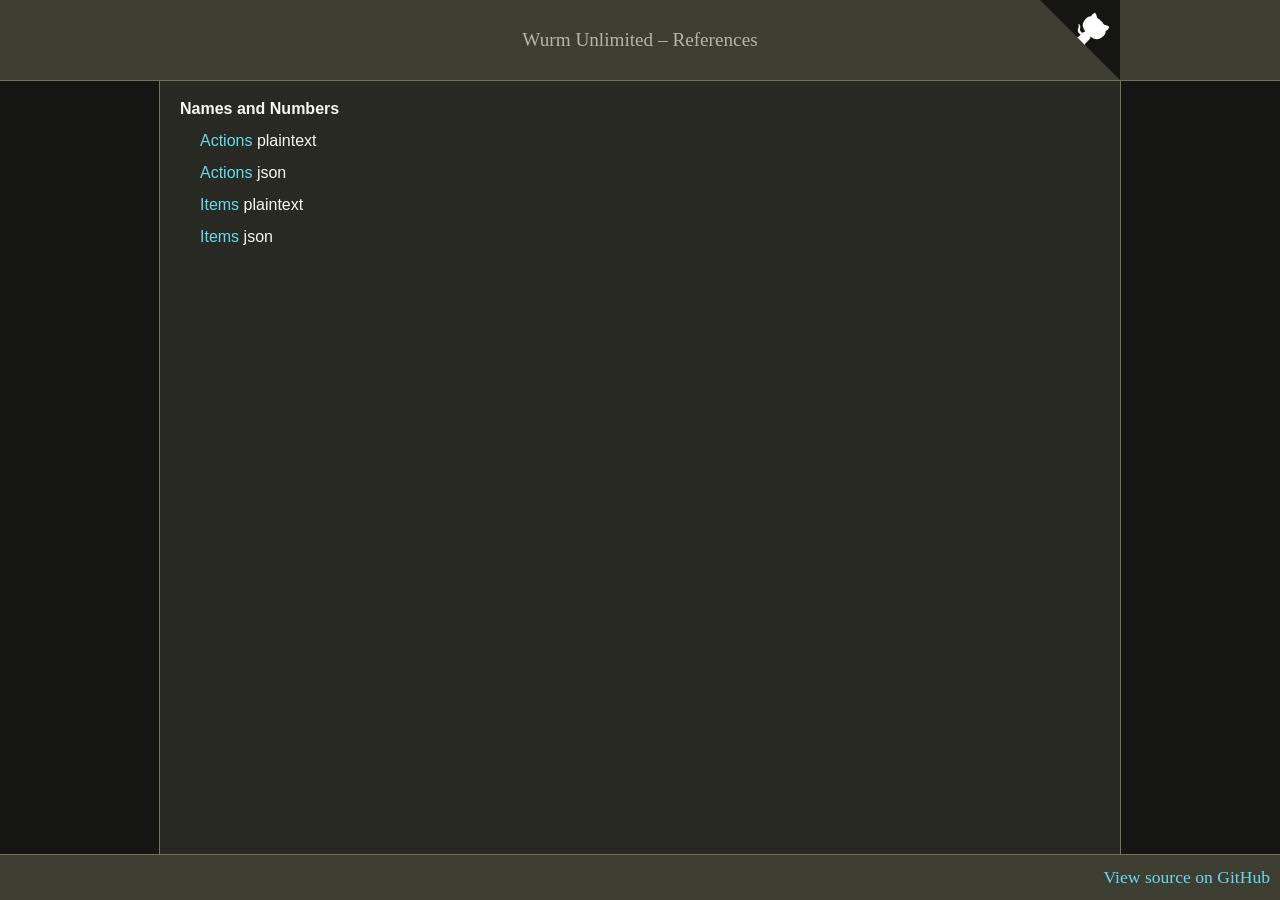
==== index.html @ 1a795888 "Update index.html" ====
<!DOCTYPE HTML>
<html lang="en" style="background: hsl(70, 4%, 8%); overflow-y: scroll;">
<head>
    <meta charset="UTF-8">
    <!-- <link rel="stylesheet" href="styles.css"> -->
    <title>Wurm Unlimited Reference</title>
    <style>


    /* http://meyerweb.com/eric/tools/css/reset/
       v2.0 | 20110126
       License: none (public domain)
    */

    html, body, div, span, applet, object, iframe,
    h1, h2, h3, h4, h5, h6, p, blockquote, pre,
    a, abbr, acronym, address, big, cite, code,
    del, dfn, em, img, ins, kbd, q, s, samp,
    small, strike, strong, sub, sup, tt, var,
    b, u, i, center,
    dl, dt, dd, ol, ul, li,
    fieldset, form, label, legend,
    table, caption, tbody, tfoot, thead, tr, th, td,
    article, aside, canvas, details, embed,
    figure, figcaption, footer, header, hgroup,
    menu, nav, output, ruby, section, summary,
    time, mark, audio, video {
        margin: 0;
        padding: 0;
        border: 0;
        font-size: 100%;
        font: inherit;
        vertical-align: baseline;
    }
    /* HTML5 display-role reset for older browsers */
    article, aside, details, figcaption, figure,
    footer, header, hgroup, menu, nav, section {
        display: block;
    }
    body {
        line-height: 1;
    }
    ol, ul {
        list-style: none;
    }
    blockquote, q {
        quotes: none;
    }
    blockquote:before, blockquote:after,
    q:before, q:after {
        content: '';
        content: none;
    }
    table {
        border-collapse: collapse;
        border-spacing: 0;
    }

    /* http://meyerweb.com/eric/tools/css/reset/ */


    /*
     * Header reference:                          http://zuga.net/articles/html-heading-elements/
     * https://web.archive.org/web/20220412025809/http://zuga.net/articles/html-heading-elements/
     */

    h1 {font-size: 2em;}
    h2 {font-size: 1.5em;}
    h3 {font-size: 1.17em;}
    h4 {font-size: 1em;}
    h5 {font-size: .83em;}
    h6 {font-size: .67em;}

    h1, h2, h3, h4, h5, h6 {font-weight: bolder;}

    p {font-size: 1em;}


    html, body {
        height: 100%;
        width: 100%;
    }

    body {
        color: hsl(60, 30%, 96%);
        font-family: Arial, Helvetica, sans-serif;

        display: flex;
        flex-direction: column;
    }


    /*  URLS  */
    a:link,
    a:visited {color: hsl(190, 81%, 67%); text-decoration: none; outline: none;}
    a:hover {color: hsl(80, 76%, 53%);}
    a:active {color: hsl(40, 93%, 51%);}

    a.a_style_01:link,
    a.a_style_01:visited {
        text-decoration: none;
        padding-bottom: 1px;
        border-bottom: 1px hidden hsl(190, 81%, 67%);
    }

    a.a_style_01:hover {
        border-bottom-style: solid;
        border-color: hsl(80, 76%, 53%);
    }
    a.a_style_01:active {
        border-bottom-style: hidden;
    }
    /*  URLS  */


    header {
        height: 80px;
        font-family: Georgia, serif;
        font-size: 1.2em;
        color: hsl(40, 11%, 69%);
        background: hsl(55, 11%, 22%);
        border-bottom: 1px solid hsl(50, 11%, 41%);
    }

    main {
        flex: auto;
    }

    main a {
        padding-left: 20px;
    }
    footer {
        padding: 10px;
        font-family: Georgia, serif;
        font-size: 1.1em;
        line-height: 1.4em;
        color: hsl(40, 11%, 69%);
        background: hsl(55, 11%, 22%);
        border-top: 1px solid hsl(50, 11%, 41%);
    }
    footer div#github_url {
        text-align: right;
    }

    #header_inner {
        height: 100%;
        position: relative;
    }
    #github-corner {
        z-index: 100;
        position: absolute;
    }
    #header_text {
        padding-top: 30px;
        text-align: center;
    }
    #header_inner,
    #main_outer {
        margin: 0 auto;
        max-width: 960px;
    }
    #main_outer {
        border-left: 1px solid hsl(50, 11%, 41%);
        border-right: 1px solid hsl(50, 11%, 41%);
        height: 100%;
        background: hsl(70, 8%, 15%);
    }
    #main_inner {
        padding: 20px;
    }

    </style>
</head>
<body>


<header>
    <div id="header_inner">
        <div id="github-corner">
            <a href="https://github.com/jesterjunk/WurmUnlimited" target="_blank" class="github-corner" title="View source on GitHub" aria-label="View source on GitHub">
                <svg width="80" height="80" viewBox="0 0 250 250" style="fill: hsl(70, 4%, 8%); color: #fff; position: relative; top: 0; border: 0; left: 880px;" aria-hidden="true">
                    <path d="M0,0 L115,115 L130,115 L142,142 L250,250 L250,0 Z"></path>
                    <path d="M128.3,109.0 C113.8,99.7 119.0,89.6 119.0,89.6 C122.0,82.7 120.5,78.6 120.5,78.6 C119.2,72.0 123.4,76.3 123.4,76.3 C127.3,80.9 125.5,87.3 125.5,87.3 C122.9,97.6 130.6,101.9 134.4,103.2" fill="currentColor" style="transform-origin: 130px 106px;" class="octo-arm"></path>
                    <path d="M115.0,115.0 C114.9,115.1 118.7,116.5 119.8,115.4 L133.7,101.6 C136.9,99.2 139.9,98.4 142.2,98.6 C133.8,88.0 127.5,74.4 143.8,58.0 C148.5,53.4 154.0,51.2 159.7,51.0 C160.3,49.4 163.2,43.6 171.4,40.1 C171.4,40.1 176.1,42.5 178.8,56.2 C183.1,58.6 187.2,61.8 190.9,65.4 C194.5,69.0 197.7,73.2 200.1,77.6 C213.8,80.2 216.3,84.9 216.3,84.9 C212.7,93.1 206.9,96.0 205.4,96.6 C205.1,102.4 203.0,107.8 198.3,112.5 C181.9,128.9 168.3,122.5 157.7,114.1 C157.9,116.9 156.7,120.9 152.7,124.9 L141.0,136.5 C139.8,137.7 141.6,141.9 141.8,141.8 Z" fill="currentColor" class="octo-body"></path>
                </svg>
            </a>
            <style>
            .github-corner:hover .octo-arm {
                animation:octocat-wave 560ms ease-in-out
            }
            @keyframes octocat-wave {
                0%,100%{
                    transform:rotate(0)
                }
                20%,60%{
                    transform:rotate(-25deg)
                }
                40%,80%{
                    transform:rotate(10deg)
                }
            }
            @media (max-width:500px) {
                .github-corner:hover .octo-arm{
                    animation:none
                }
                .github-corner .octo-arm {
                    animation:octocat-wave 560ms ease-in-out
                }
            }
            </style>
        </div>

        <div id="header_text">
            Wurm Unlimited – References
        </div>
    </div>
</header>


<main>
    <div id="main_outer">
        <div id="main_inner">
            <h4>Names and Numbers</h4>
            <p>
                <br>
                <a href="https://jesterjunk.github.io/WurmUnlimited/data/txt/Wurm_Unlimited_-_Action_Names_and_Numbers.txt" target="_blank">Actions</a> plaintext
                <br>
                <br>
                <a href="https://jesterjunk.github.io/WurmUnlimited/data/json/Wurm_Unlimited_-_Action_Names_and_Numbers.json" target="_blank">Actions</a> json
                <br>
                <br>
                <a href="https://jesterjunk.github.io/WurmUnlimited/data/txt/Wurm_Unlimited_-_Item_Names_and_Numbers.txt" target="_blank">Items</a> plaintext
                <br>
                <br>
                <a href="https://jesterjunk.github.io/WurmUnlimited/data/json/Wurm_Unlimited_-_Item_Names_and_Numbers.json" target="_blank">Items</a> json
            </p>
        </div>
    </div>
</main>


<footer>
    <div>
        <div id="github_url">
            <a href="https://github.com/jesterjunk/WurmUnlimited" target="_blank" title="View source on GitHub">View source on GitHub</a>
        </div>
    </div>
</footer>


</body>
</html>
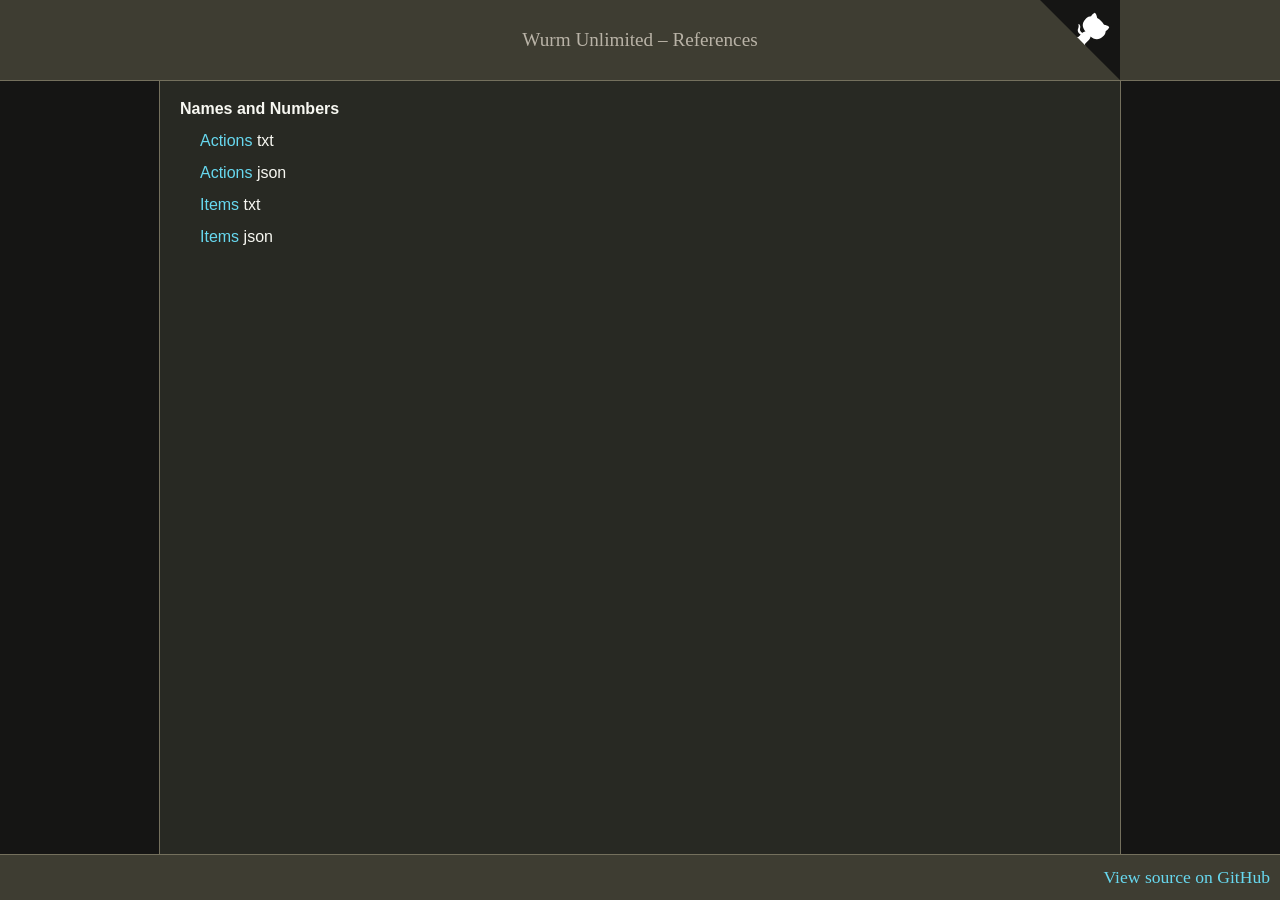
==== commit ef7ed1f7: "Update index.html" ====
--- a/index.html
+++ b/index.html
@@ -223,13 +223,13 @@
             <h4>Names and Numbers</h4>
             <p>
                 <br>
-                <a href="https://jesterjunk.github.io/WurmUnlimited/data/txt/Wurm_Unlimited_-_Action_Names_and_Numbers.txt" target="_blank">Actions</a> plaintext
+                <a href="https://jesterjunk.github.io/WurmUnlimited/data/txt/Wurm_Unlimited_-_Action_Names_and_Numbers.txt" target="_blank">Actions</a> txt
                 <br>
                 <br>
                 <a href="https://jesterjunk.github.io/WurmUnlimited/data/json/Wurm_Unlimited_-_Action_Names_and_Numbers.json" target="_blank">Actions</a> json
                 <br>
                 <br>
-                <a href="https://jesterjunk.github.io/WurmUnlimited/data/txt/Wurm_Unlimited_-_Item_Names_and_Numbers.txt" target="_blank">Items</a> plaintext
+                <a href="https://jesterjunk.github.io/WurmUnlimited/data/txt/Wurm_Unlimited_-_Item_Names_and_Numbers.txt" target="_blank">Items</a> txt
                 <br>
                 <br>
                 <a href="https://jesterjunk.github.io/WurmUnlimited/data/json/Wurm_Unlimited_-_Item_Names_and_Numbers.json" target="_blank">Items</a> json
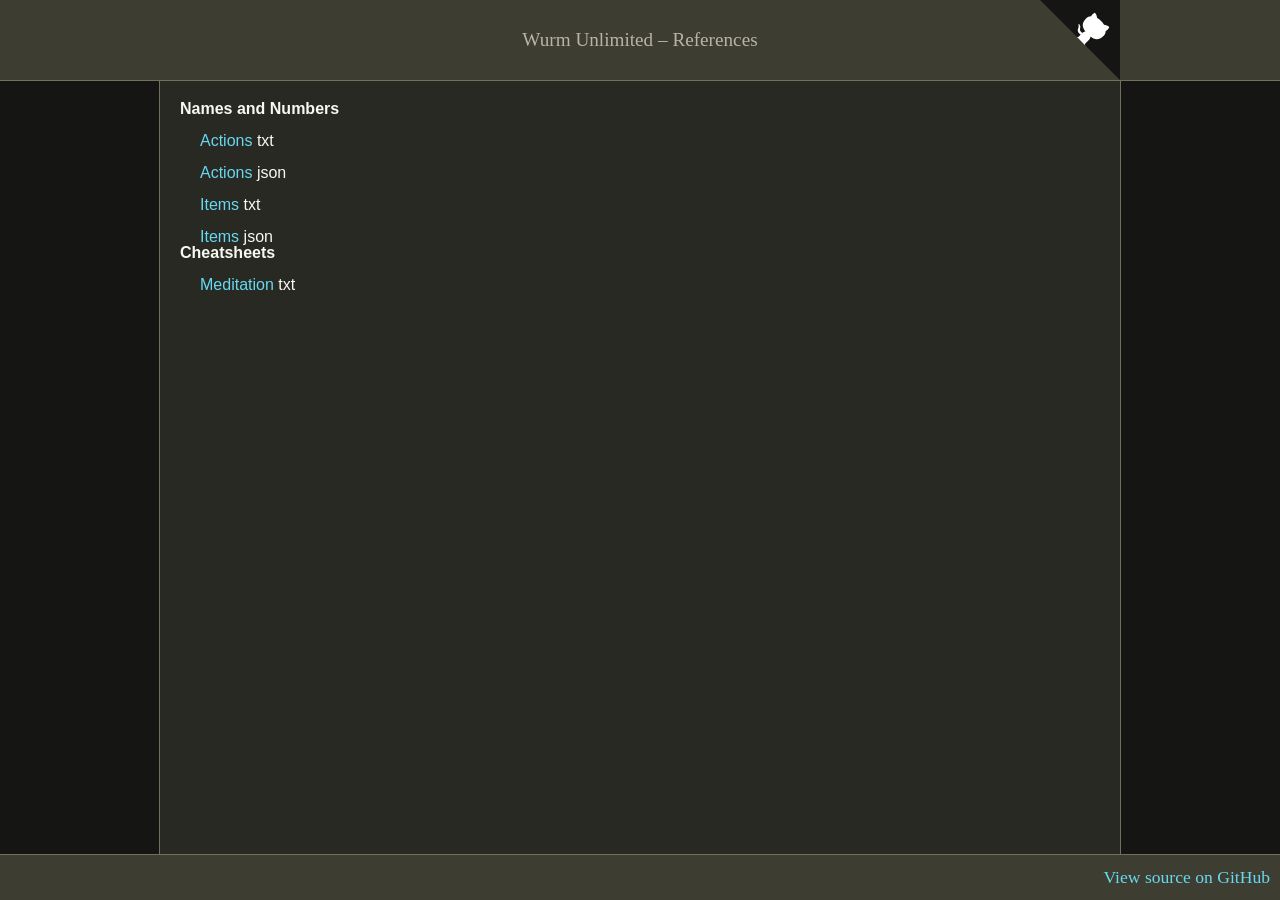
==== commit 6b2bf858: "Update index.html" ====
--- a/index.html
+++ b/index.html
@@ -234,6 +234,12 @@
                 <br>
                 <a href="https://jesterjunk.github.io/WurmUnlimited/data/json/Wurm_Unlimited_-_Item_Names_and_Numbers.json" target="_blank">Items</a> json
             </p>
+            <h4>Cheatsheets</h4>
+            <p>
+                <br>
+                <a href="https://jesterjunk.github.io/WurmUnlimited/Wurm_Unlimited_-_Meditation_Cheatsheet" target="_blank">Meditation</a> txt
+                
+
         </div>
     </div>
 </main>
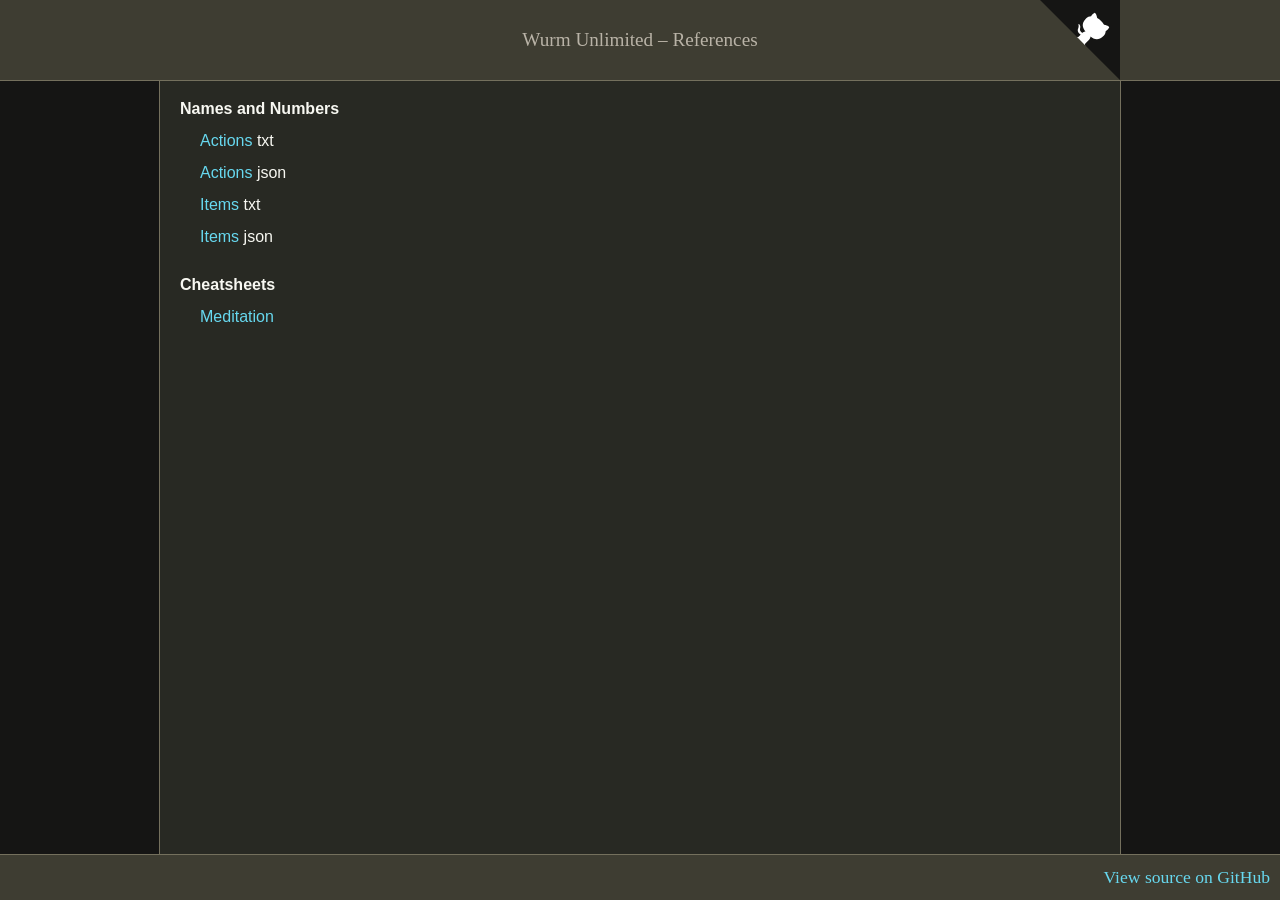
==== commit bcb58f94: "Update index.html" ====
--- a/index.html
+++ b/index.html
@@ -223,21 +223,23 @@
             <h4>Names and Numbers</h4>
             <p>
                 <br>
-                <a href="https://jesterjunk.github.io/WurmUnlimited/data/txt/Wurm_Unlimited_-_Action_Names_and_Numbers.txt" target="_blank">Actions</a> txt
-                <br>
-                <br>
-                <a href="https://jesterjunk.github.io/WurmUnlimited/data/json/Wurm_Unlimited_-_Action_Names_and_Numbers.json" target="_blank">Actions</a> json
-                <br>
-                <br>
-                <a href="https://jesterjunk.github.io/WurmUnlimited/data/txt/Wurm_Unlimited_-_Item_Names_and_Numbers.txt" target="_blank">Items</a> txt
-                <br>
-                <br>
-                <a href="https://jesterjunk.github.io/WurmUnlimited/data/json/Wurm_Unlimited_-_Item_Names_and_Numbers.json" target="_blank">Items</a> json
+                <a href="https://jesterjunk.github.io/WurmUnlimited/data/txt/Wurm_Unlimited_-_Action_Names_and_Numbers.txt" title="Wurm Unlimited - Action Names and Numbers" target="_blank">Actions</a> txt
+                <br>
+                <br>
+                <a href="https://jesterjunk.github.io/WurmUnlimited/data/json/Wurm_Unlimited_-_Action_Names_and_Numbers.json" title="Wurm Unlimited - Action Names and Numbers" target="_blank">Actions</a> json
+                <br>
+                <br>
+                <a href="https://jesterjunk.github.io/WurmUnlimited/data/txt/Wurm_Unlimited_-_Item_Names_and_Numbers.txt" title="Wurm Unlimited - Item Names and Numbers" target="_blank">Items</a> txt
+                <br>
+                <br>
+                <a href="https://jesterjunk.github.io/WurmUnlimited/data/json/Wurm_Unlimited_-_Item_Names_and_Numbers.json" title="Wurm Unlimited - Item Names and Numbers" target="_blank">Items</a> json
             </p>
+            <br>
+            <br>
             <h4>Cheatsheets</h4>
             <p>
                 <br>
-                <a href="https://jesterjunk.github.io/WurmUnlimited/Wurm_Unlimited_-_Meditation_Cheatsheet" target="_blank">Meditation</a> txt
+                <a href="https://jesterjunk.github.io/WurmUnlimited/Cheatsheets/Meditation/" title="Wurm Unlimited - Meditation Cheatsheet" target="_blank">Meditation</a>
                 
 
         </div>
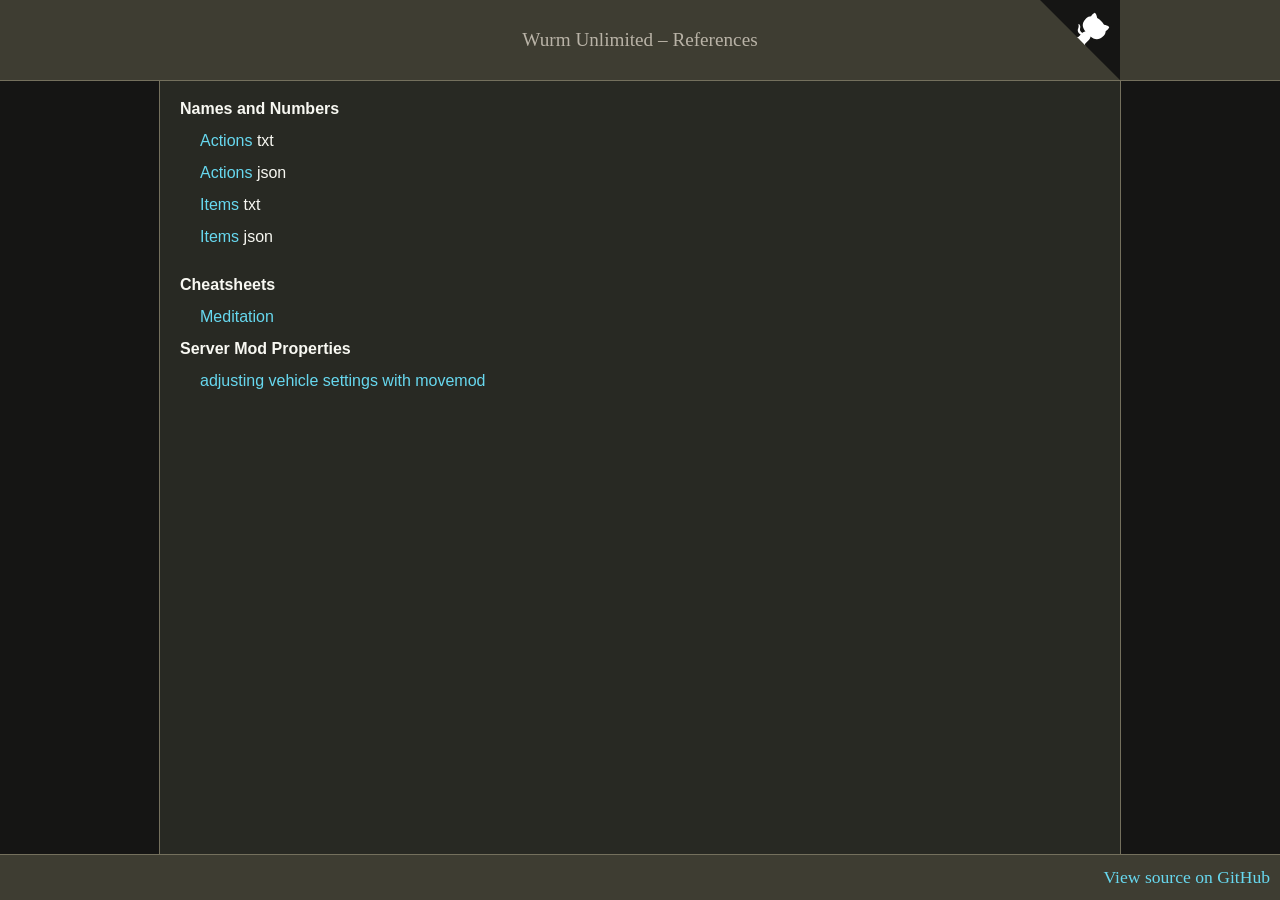
==== commit 1c024dcd: "Update index.html" ====
--- a/index.html
+++ b/index.html
@@ -240,8 +240,12 @@
             <p>
                 <br>
                 <a href="https://jesterjunk.github.io/WurmUnlimited/Cheatsheets/Meditation/" title="Wurm Unlimited - Meditation Cheatsheet" target="_blank">Meditation</a>
-                
-
+            <br>
+            <br>
+            <h4>Server Mod Properties </h4>
+            <p>
+                <br>
+                <a href="https://jesterjunk.github.io/WurmUnlimited/mods/server/Wurm_Unlimited_-_adjusting_vehicle_settings_with_movemod_server_mod" title="Wurm Unlimited - adjusting vehicle settings with movemod server mod" target="_blank">adjusting vehicle settings with movemod</a>
         </div>
     </div>
 </main>
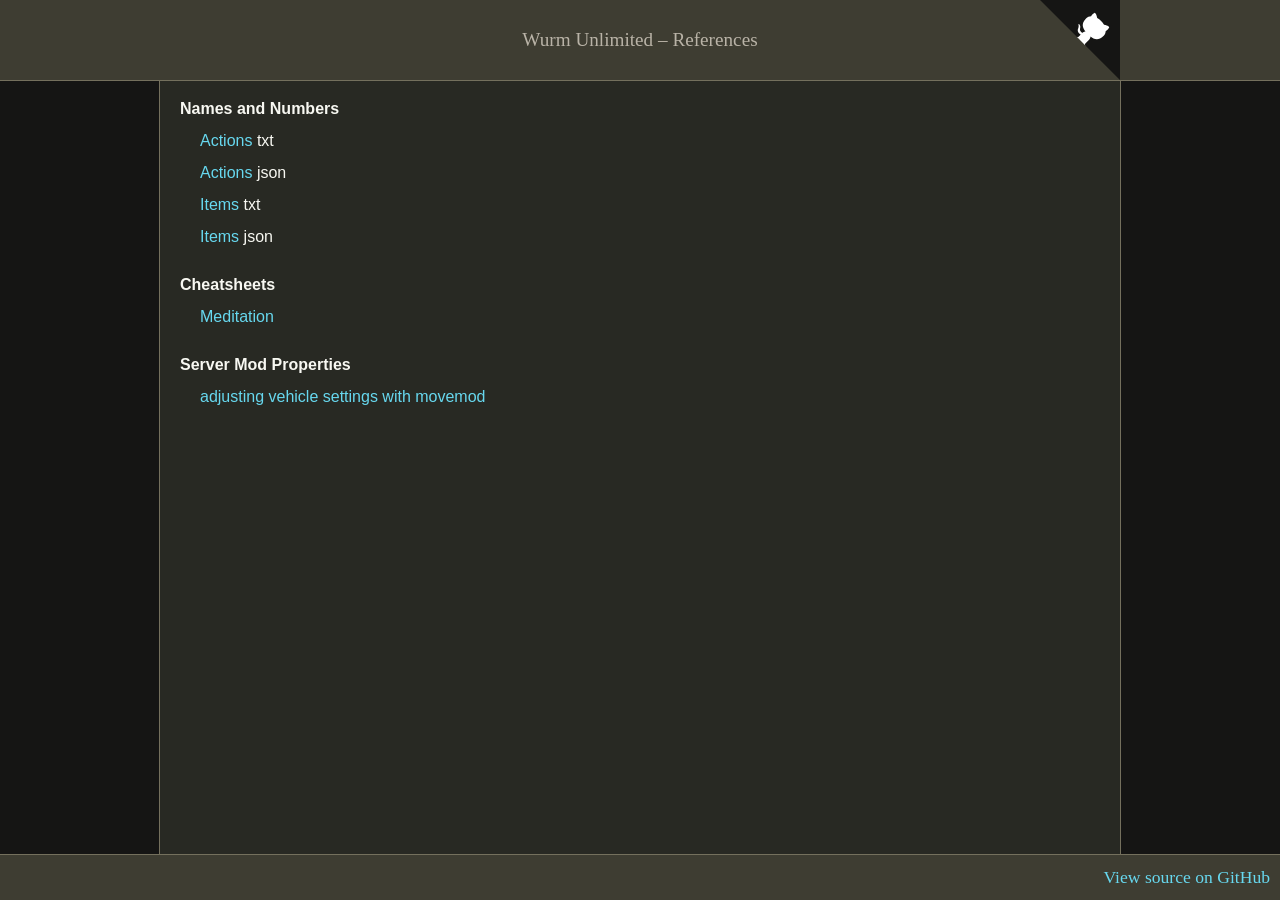
==== commit 49154fb7: "Update index.html" ====
--- a/index.html
+++ b/index.html
@@ -240,12 +240,14 @@
             <p>
                 <br>
                 <a href="https://jesterjunk.github.io/WurmUnlimited/Cheatsheets/Meditation/" title="Wurm Unlimited - Meditation Cheatsheet" target="_blank">Meditation</a>
+            </p>
             <br>
             <br>
             <h4>Server Mod Properties </h4>
             <p>
                 <br>
                 <a href="https://jesterjunk.github.io/WurmUnlimited/mods/server/Wurm_Unlimited_-_adjusting_vehicle_settings_with_movemod_server_mod" title="Wurm Unlimited - adjusting vehicle settings with movemod server mod" target="_blank">adjusting vehicle settings with movemod</a>
+            </p>
         </div>
     </div>
 </main>
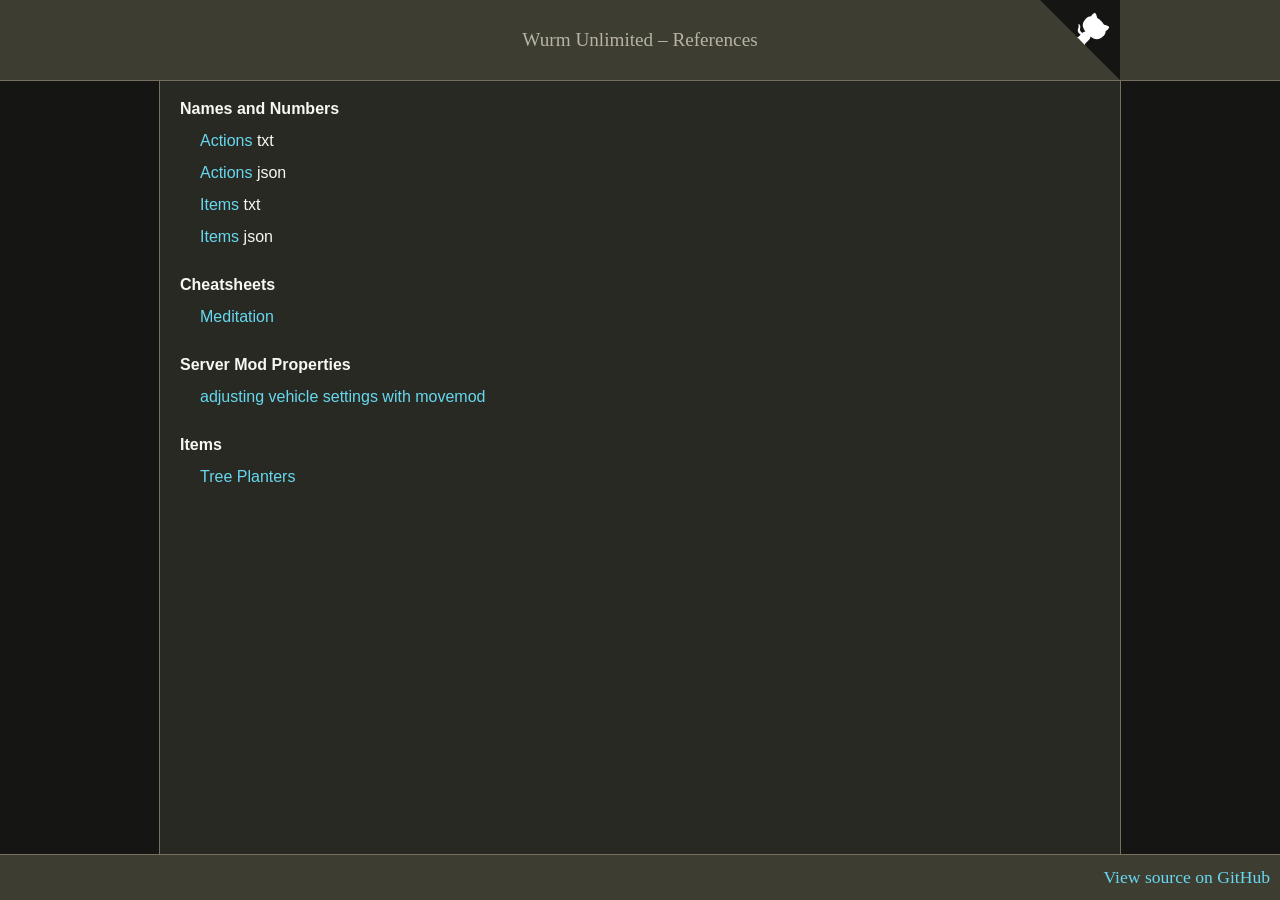
==== commit b201b3d4: "Update index.html" ====
--- a/index.html
+++ b/index.html
@@ -248,6 +248,13 @@
                 <br>
                 <a href="https://jesterjunk.github.io/WurmUnlimited/mods/server/Wurm_Unlimited_-_adjusting_vehicle_settings_with_movemod_server_mod" title="Wurm Unlimited - adjusting vehicle settings with movemod server mod" target="_blank">adjusting vehicle settings with movemod</a>
             </p>
+            <br>
+            <br>
+            <h4>Items</h4>
+            <p>
+                <br>
+                <a href="https://jesterjunk.github.io/WurmUnlimited/items/planters" title="https://jesterjunk.github.io/WurmUnlimited/items/planters" target="_blank">Tree Planters</a>
+            </p>
         </div>
     </div>
 </main>
